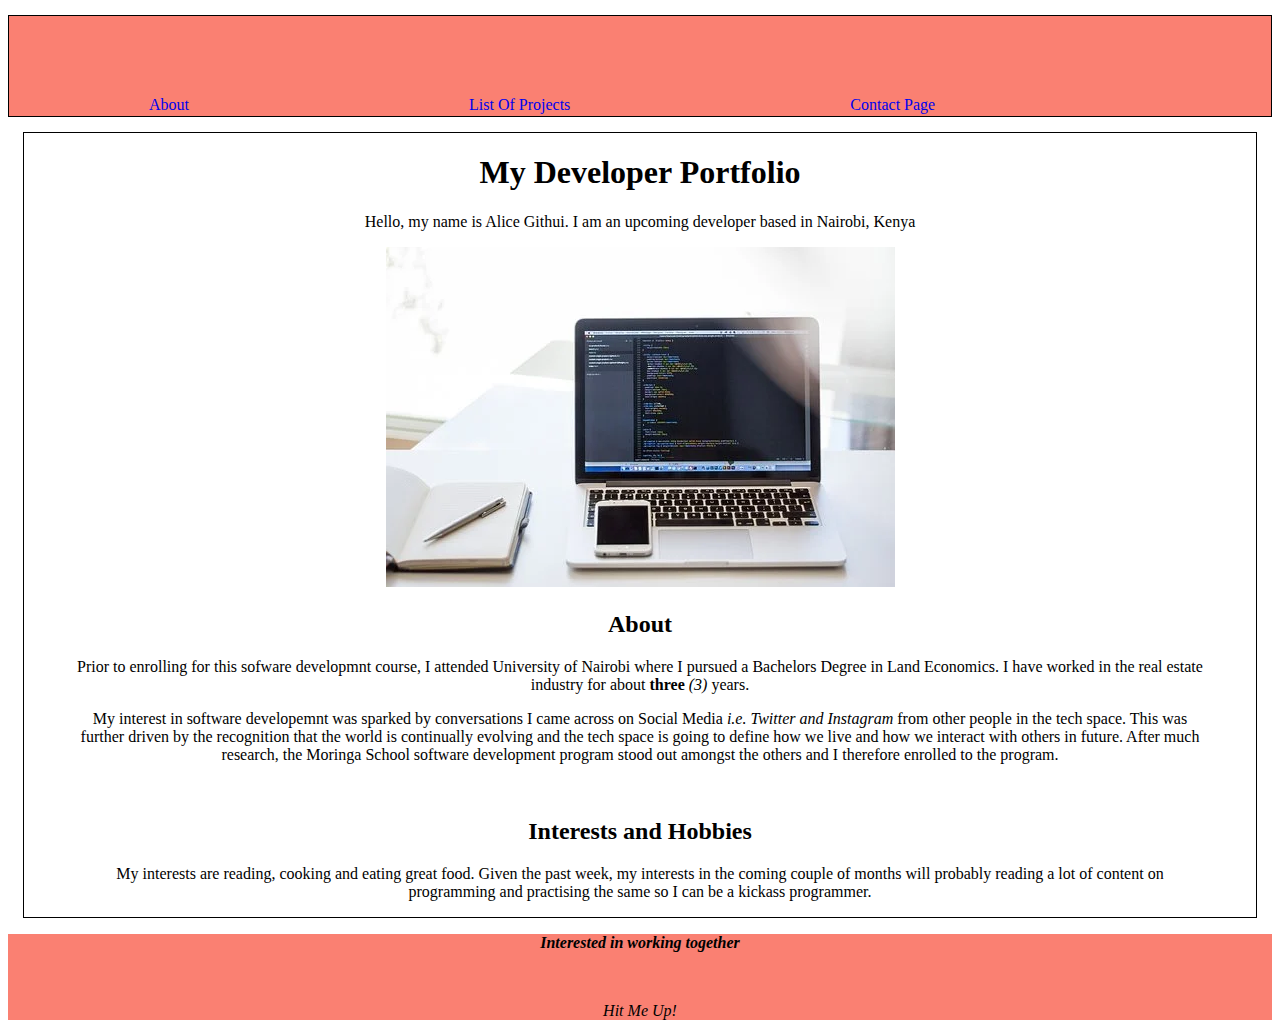
==== index.html @ 1397b357 "Change landing page to index.html" ====
<!DOCTYPE html>
<html lang="en">
<head>
    <meta charset="UTF-8">
    <meta http-equiv="X-UA-Compatible" content="IE=edge">
    <meta name="viewport" content="width=device-width, initial-scale=1.0">
    <link href="CSS/style.css" rel="stylesheet" type="text/css">
    <title>My Developer's Portfolio</title>
</head>
<body>
        <header>
            <!-- <img class="logo" src="Images/AGlogo.jpg" alt="Website logo"> -->
            <div class= "header">
             <ul>
                <li><a href="portfolio-landing-page.html">About</a></li>
                <li><a href="list-of-projects.html">List of Projects</a></li>
                <li><a href="contactpage.html">Contact Page</a></li>
             </ul>
            </div>
        </header>
        
    <div class="about"> 
        <h1>My Developer Portfolio</h1>
        <p>Hello, my name is Alice Githui. I am an upcoming developer based in Nairobi, Kenya</p>
        <img src="Images/landingpageimage.webp" alt="Image of a Computer">
        <br>
        <h2>About</h2>
        <p>
        Prior to enrolling for this sofware developmnt course, I attended University of Nairobi where I pursued a Bachelors Degree in Land Economics.
        I have worked in the real estate industry for about <strong>three</strong> <em>(3)</em> years.</p>
        <p>
        My interest in software developemnt was sparked by conversations I came across on Social Media <em>i.e. Twitter and Instagram</em> from other people in the tech space.
        This was further driven by the recognition that the world is continually evolving and the tech space is going to define how we live and how we interact with others in future.
        After much research, the Moringa School software development program stood out amongst the others and I therefore enrolled to the program.</p>
        
        <br>
        <h2>Interests and Hobbies</h2>
        <p>My interests are reading, cooking and eating great food. Given the past week, my interests in the coming couple of months will probably reading a lot of content on programming and practising the same 
        so I can be a kickass programmer.   
    </div>  
    <div class ="footer">
        <footer>
            <p><strong><em>Interested in working together</em></strong><p>
                <br>
                <p><em>Hit Me Up!</em></p>

        </footer>
    </div>

    
</body>
</html>
---- CSS/style.css ----
.about{
    background-color: white;
    color: black;
    font-size: 16px;
    text-align: center;
    margin: 15px; 
    border: black 1px solid;
    padding: 0px 50px;
}

header{
    width: auto;
    height: 100px;
    background-color: salmon;
    border: black 1px solid;
    margin: 15px 0px 5px 0px;
}

.header{
    font-size: medium;
    font-style: normal;
    margin: 10px;
        
}

footer{
    background-color: salmon;
    font-style: italic;
    text-align: center;
}

header ul{
    margin: 0px;
    padding: 0px;
    list-style: none;
}

header li{
    float: left;
    margin-right: 150px;
    margin-left: 130px;
    padding-top: 70px;
    
}

header a{
    text-decoration: none;
    text-transform: capitalize;
}

header a:hover{
    background-color: grey;
    font-size: 18px;
}

.logo{ 
    float: right;
    width: 130px;
    height: 100px;

}  
.projects{
    margin: 5px;
    border: black 1px solid;
    height: 300px;
    width: 300px;
}
.desc:hover{
    font-size:italic;
    background-color: crimson;
    font-size: 22px;

}
address a:hover{
    background-color: grey;
    font-size: 22px;
}
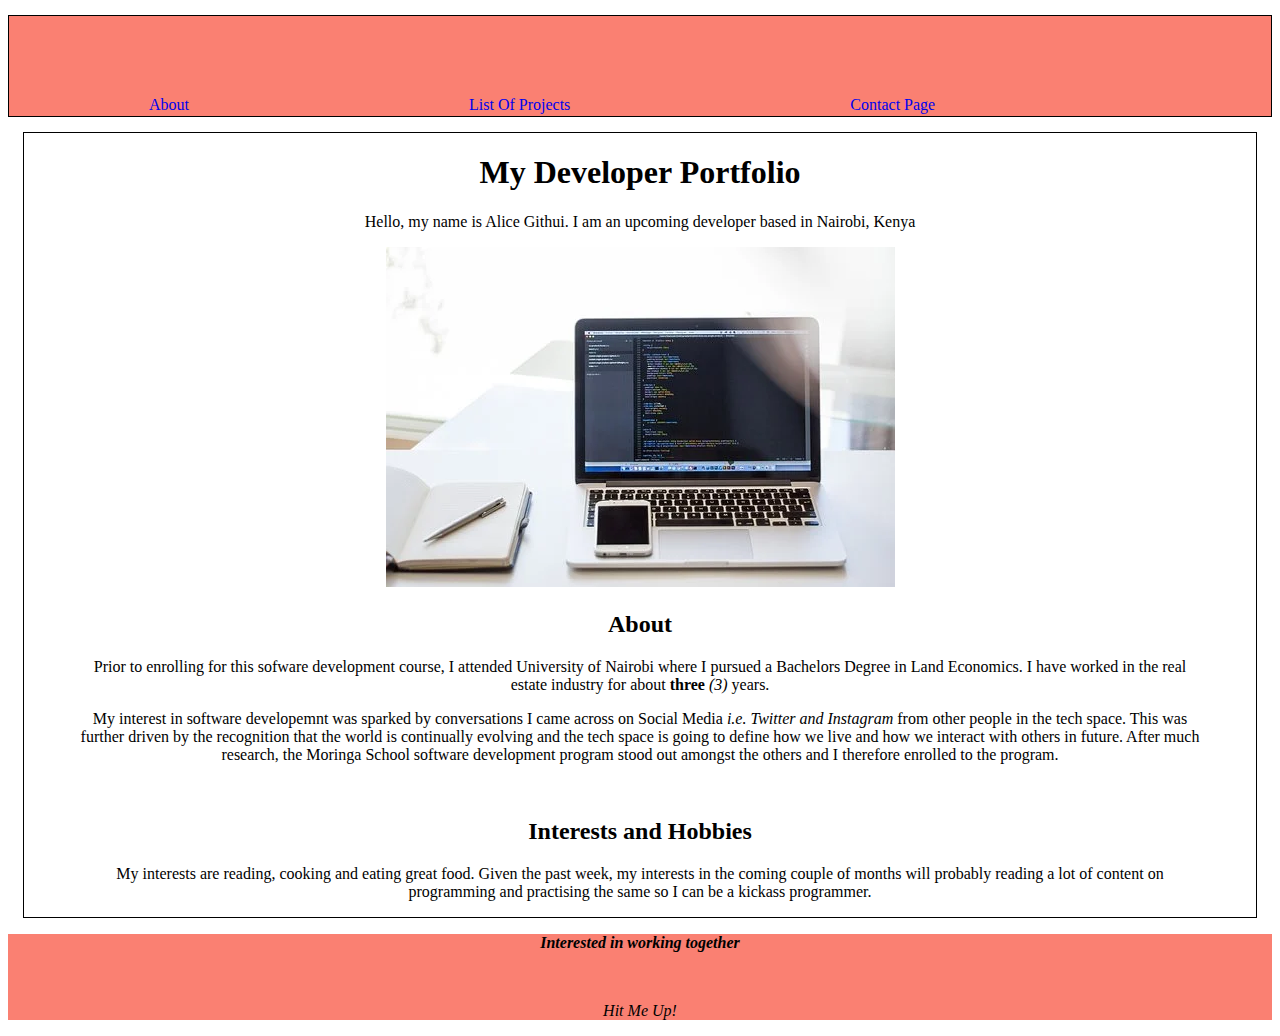
==== commit 0e78801b: "Add the renamed index.html file" ====
--- a/index.html
+++ b/index.html
@@ -26,7 +26,7 @@
         <br>
         <h2>About</h2>
         <p>
-        Prior to enrolling for this sofware developmnt course, I attended University of Nairobi where I pursued a Bachelors Degree in Land Economics.
+        Prior to enrolling for this sofware development course, I attended University of Nairobi where I pursued a Bachelors Degree in Land Economics.
         I have worked in the real estate industry for about <strong>three</strong> <em>(3)</em> years.</p>
         <p>
         My interest in software developemnt was sparked by conversations I came across on Social Media <em>i.e. Twitter and Instagram</em> from other people in the tech space.
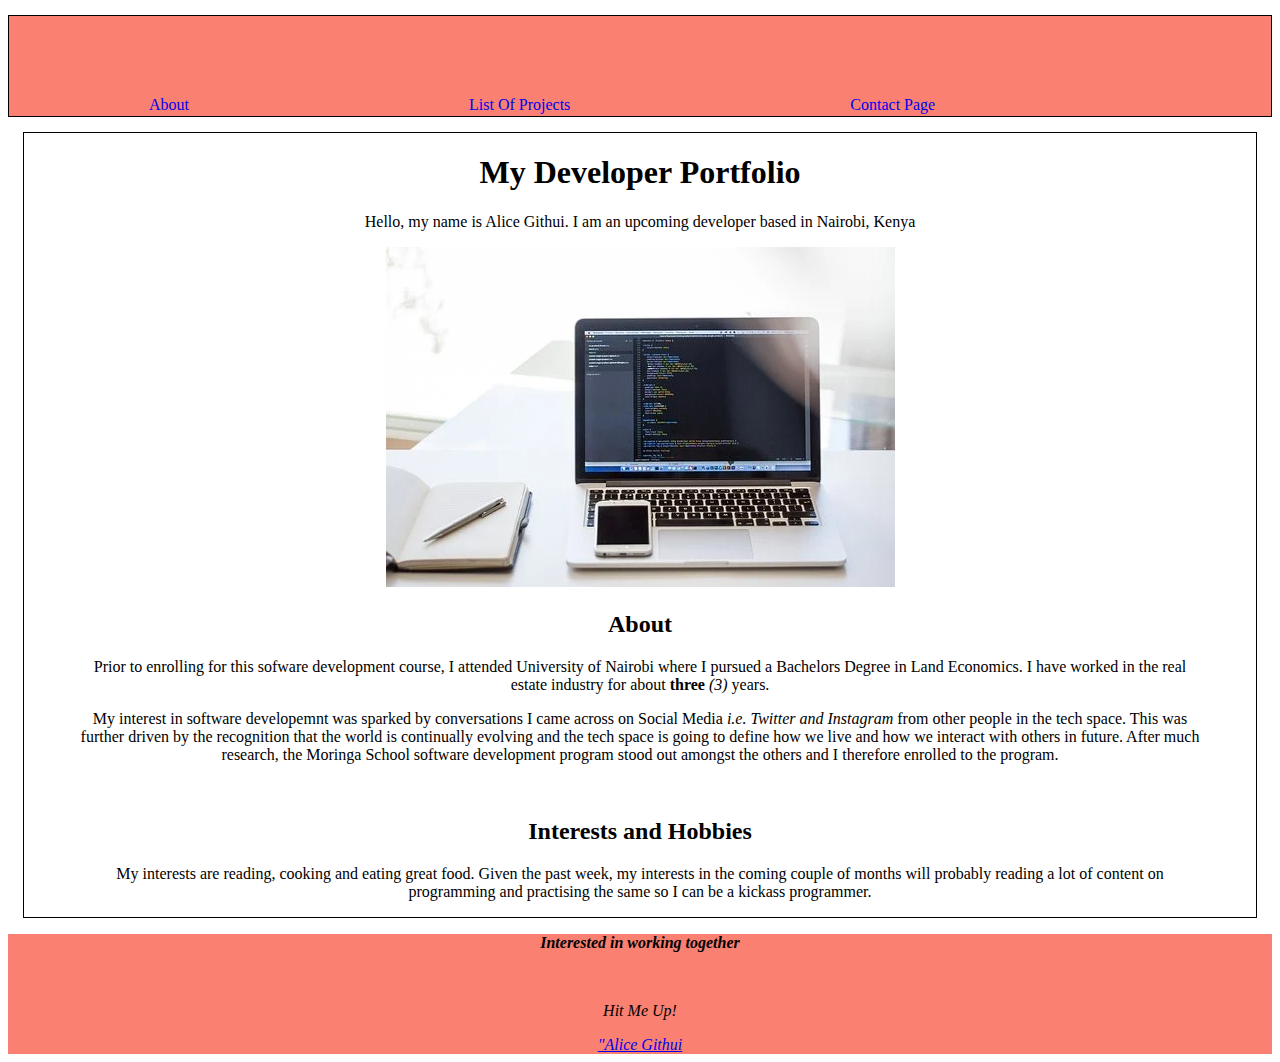
==== commit 1d7be74b: "Add the contact details to my footer" ====
--- a/index.html
+++ b/index.html
@@ -43,6 +43,9 @@
             <p><strong><em>Interested in working together</em></strong><p>
                 <br>
                 <p><em>Hit Me Up!</em></p>
+                <address>
+                    <a href="mailto: landingpage@hotmail.com">"Alice Githui</a>
+                </address>
 
         </footer>
     </div>
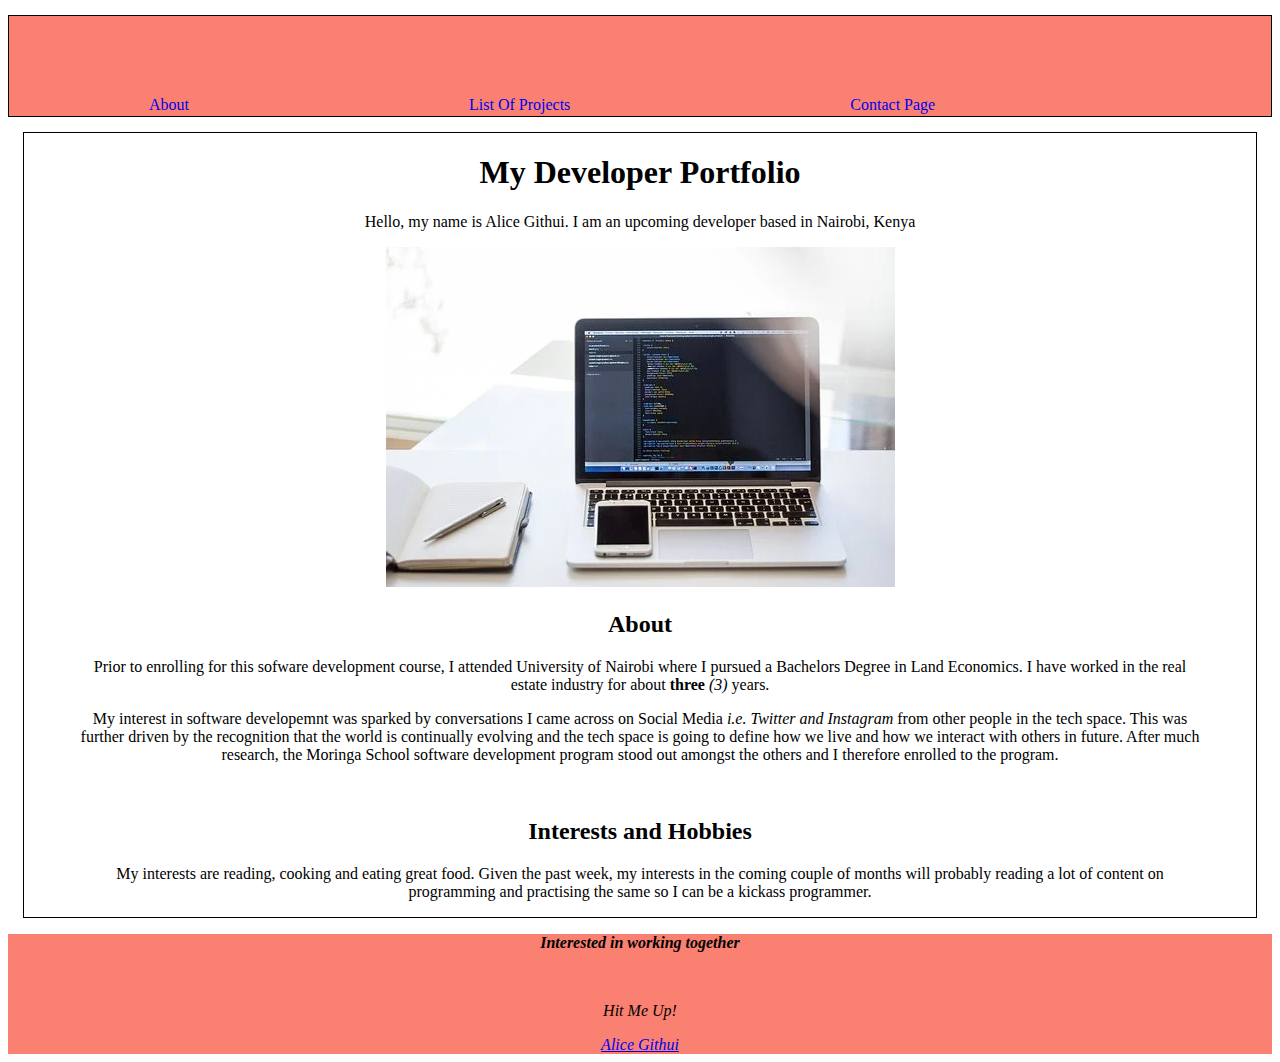
==== commit 51cfb4d8: "Add the index.html fil" ====
--- a/index.html
+++ b/index.html
@@ -44,7 +44,7 @@
                 <br>
                 <p><em>Hit Me Up!</em></p>
                 <address>
-                    <a href="mailto: landingpage@hotmail.com">"Alice Githui</a>
+                    <a href="mailto: landingpage@hotmail.com">Alice Githui</a>
                 </address>
 
         </footer>
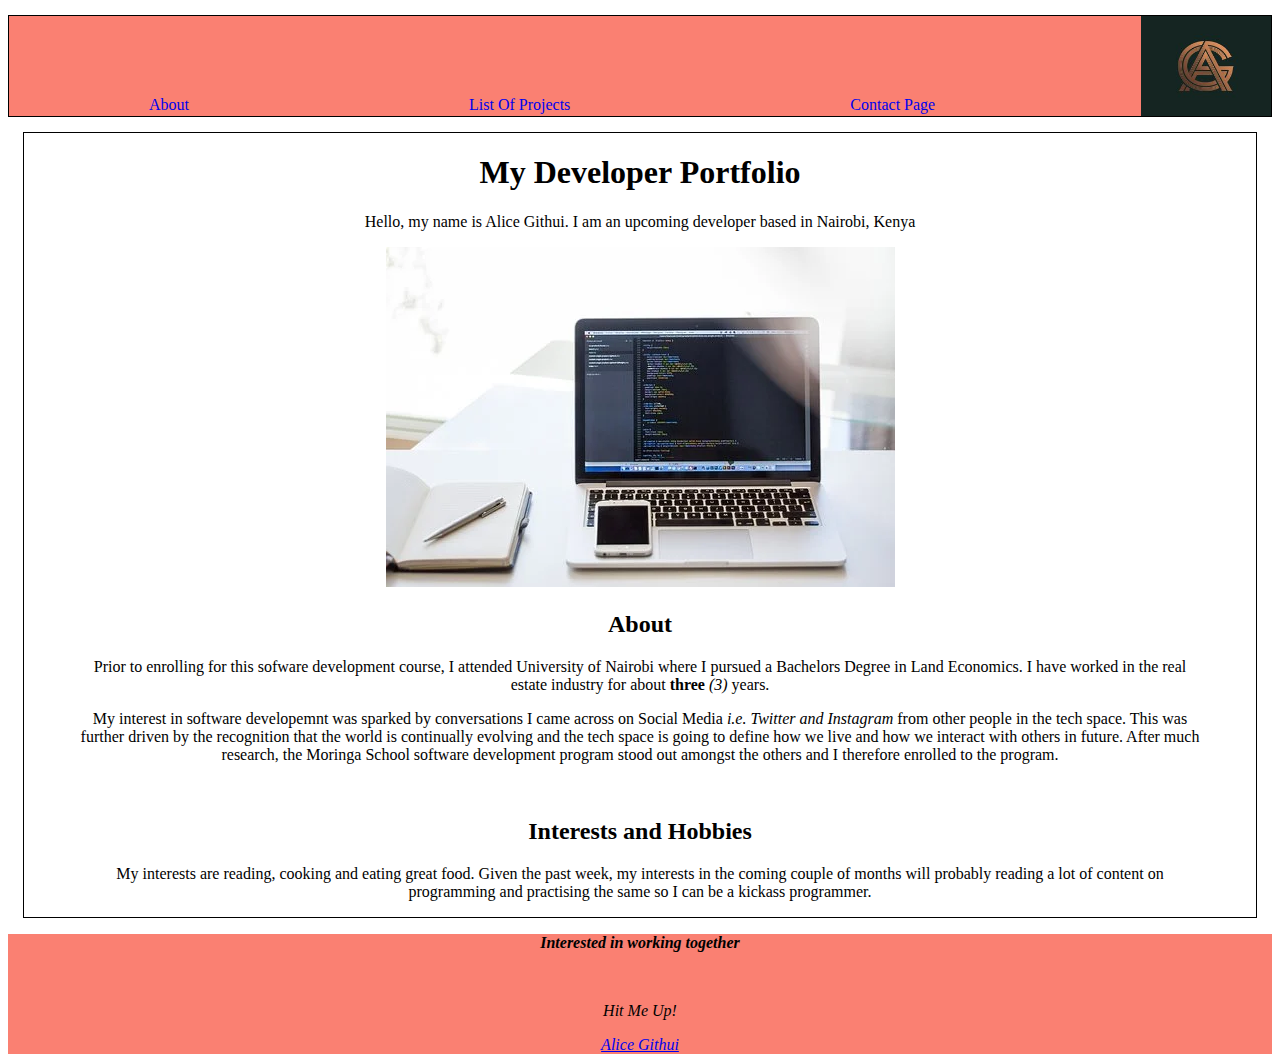
==== commit 08cc9c34: "Add the logo to index.html file" ====
--- a/index.html
+++ b/index.html
@@ -9,7 +9,7 @@
 </head>
 <body>
         <header>
-            <!-- <img class="logo" src="Images/AGlogo.jpg" alt="Website logo"> -->
+            <img class="logo" src="Images/AGlogo.jpg" alt="Website logo"> 
             <div class= "header">
              <ul>
                 <li><a href="portfolio-landing-page.html">About</a></li>
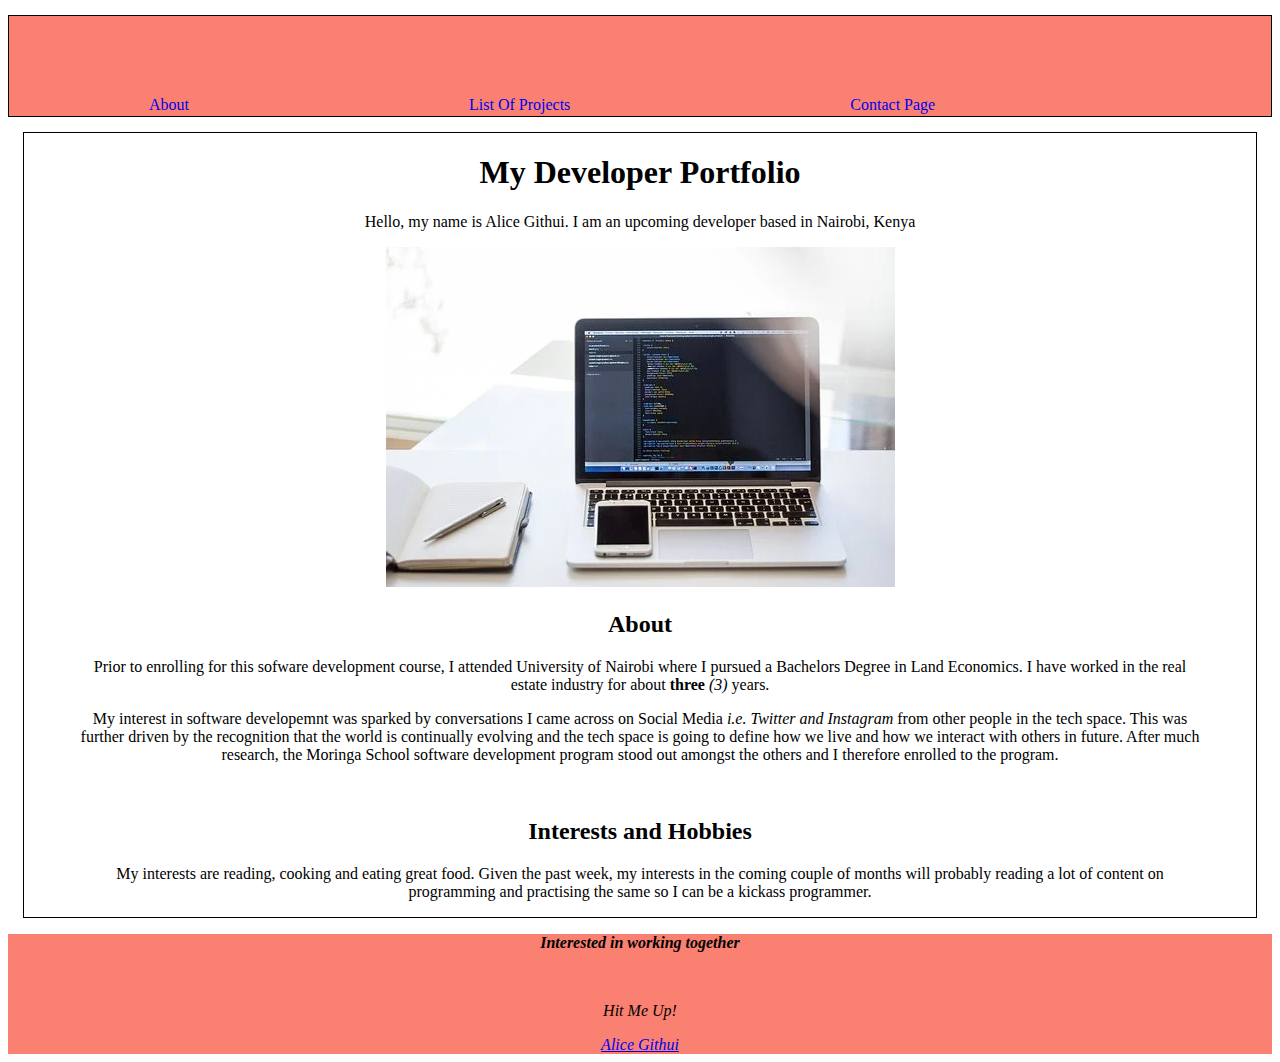
==== commit 7f39795c: "Add changes to the index.html file" ====
--- a/index.html
+++ b/index.html
@@ -9,7 +9,7 @@
 </head>
 <body>
         <header>
-            <img class="logo" src="Images/AGlogo.jpg" alt="Website logo"> 
+            <!-- <img class="logo" src="Images/AGlogo.jpg" alt="Website logo"> -->
             <div class= "header">
              <ul>
                 <li><a href="portfolio-landing-page.html">About</a></li>
